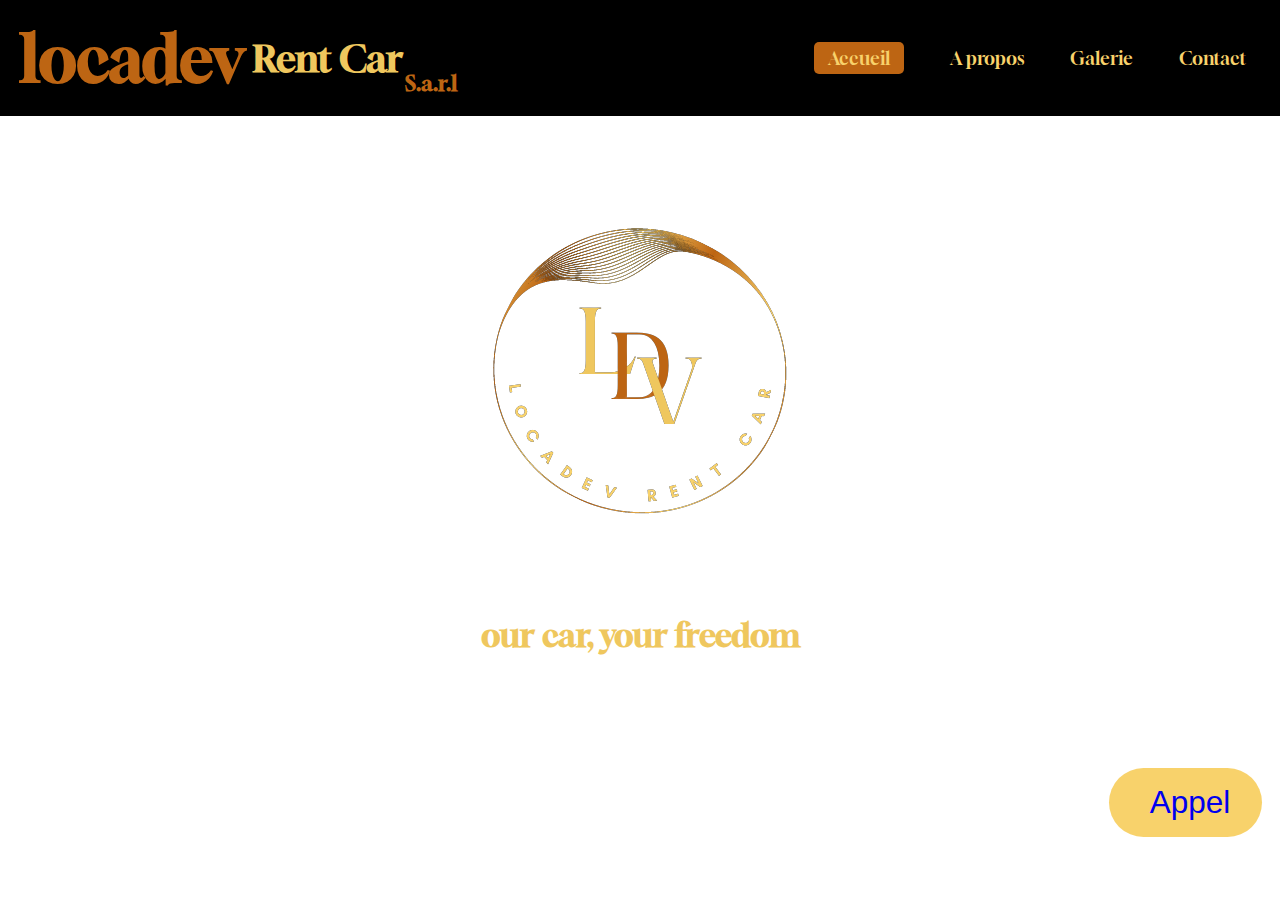
==== index.html @ 903b81ea "Rename LocaDev.html to index.html" ====
<html lang="en">
<head>
    <meta charset="UTF-8">
    <meta http-equiv="X-UA-Compatible" content="IE=edge">
    <meta name="viewport" content="width=device-width, initial-scale=1.0">
    <title>LocaDev Rent Car</title>
    <link rel="stylesheet" href="CSS/LocaDev.css">
    <link rel="preconnect" href="https://fonts.googleapis.com">
    <link rel="preconnect" href="https://fonts.gstatic.com" crossorigin>
    <link href="https://fonts.googleapis.com/css2?family=Gloock&display=swap" rel="stylesheet">
    <link href="https://fonts.googleapis.com/css?family=Poppins:600&display=swap" rel="stylesheet">
    <link rel="stylesheet" href="https://cdnjs.cloudflare.com/ajax/libs/animate.css/4.1.1/animate.min.css">
</head>
<style>
    html{
        background-image: url('/WEB\ DEV/LocaDev/IMG/pxfuel.jpg');
        background-size: cover;
        background-position: center;
    }
    @media only screen and (max-width: 500px) {
        html{
            background-size: cover;
        }
    }
</style>
<body>
    <nav class="navbar">
        <div class="logo">
            <h1><Span>locadev</Span></h1><h3>Rent Car</h3><h6><span>S.a.r.l</span></h6>
        </div>
        <ul class="nav-links">
            <input type="checkbox" id="checkbox_toggle">
            <label for="checkbox_toggle" class="toggle">&#9776;</label>
            <div class="menu animate__animated animate__fadeInDown">
                <li><a href="" class="active">Accueil</a></li>
                <li><a href="/WEB DEV/LocaDev/HTML/AboutLD.html">A propos</a></li>
                <li><a href="/WEB DEV/LocaDev/HTML/GalleryLD.html">Galerie</a></li>
                <li><a href="/WEB DEV/LocaDev/HTML/ContactLD.html">Contact</a></li>
            </div>
        </ul>
    </nav>
    <div class="hero">
        <article class="hero-logo">
            <img src="IMG/LDV-removebg.png" alt="LocaDev" class="animate__animated animate__fadeIn">
        </article>
        <div class="animate__animated animate__lightSpeedInLeft">
            <h1>our car, your freedom</h1>
        </div>
    </div>

    

    <div class="multi-button">
        <button><i class="fas fa-cut"></i><a href="Tel: 0668-156-968">Appel</a></button>
    </div>

</body>
</html>
---- CSS/LocaDev.css ----
* {
    margin: 0;
    padding: 0;
    box-sizing: border-box;
}
html{/*
    --u: 1.5vmin;
	--c1: #363636;
	--c2: #2b2b2b;
	--c3: #1e1e1e;
	--c4: #121212;
	--c5: #050505;
	--gp: 50%/calc(var(--u) * 10) calc(var(--u) * 17.67);
	height: 100vh;
	background: 
		conic-gradient(from 90deg at 99% 67%, var(--c5) 0 90deg, #fff0 0 360deg) var(--gp), 
		conic-gradient(from 180deg at 1% 67%, var(--c5) 0 90deg, #fff0 0 360deg) var(--gp), 
		conic-gradient(from 0deg at 99% 33%, var(--c5) 0 90deg, #fff0 0 360deg) var(--gp), 
		conic-gradient(from -90deg at 1% 33%, var(--c5) 0 90deg, #fff0 0 360deg) var(--gp), 
		conic-gradient(from -60deg at 50% 15.5%, var(--c3) 0 120deg, #fff0 0 360deg) var(--gp), 
		conic-gradient(from -60deg at 50% 16.75%, var(--c5) 0 120deg, #fff0 0 360deg) var(--gp), 
		conic-gradient(from 120deg at 50% 83.25%, var(--c5) 0 120deg, #fff0 0 360deg) var(--gp), 
		linear-gradient(32deg, #fff0 0 49.5%, var(--c5) 0 50.5%, #fff0 0 100%) var(--gp),
		linear-gradient(-32deg, #fff0 0 49.5%, var(--c5) 0 50.5%, #fff0 0 100%) var(--gp),
		linear-gradient(-90deg, #fff0 0 49%, var(--c5) 0 51%, #fff0 0 100%) var(--gp),
		linear-gradient(60.5deg, #fff0 0 49.5%, var(--c5) 0 50.5%, #fff0 0 100%) var(--gp),
		linear-gradient(-60.5deg, #fff0 0 49.5%, var(--c5) 0 50.5%, #fff0 0 100%) var(--gp),
		conic-gradient(from -90deg at 50% 50%, var(--c5) 0 32deg, var(--c3) 0 60.5deg, var(--c4) 0 90deg, var(--c5) 0 119.5deg, var(--c1) 0 148deg, var(--c5) 0 180deg, #fff0 0 360deg) var(--gp),
		conic-gradient(from 90deg at 50% 50%, var(--c2) 0 32deg, var(--c4) 0 60.5deg, var(--c3) 0 90deg, var(--c1) 0 119.5deg, var(--c5) 0 148deg, var(--c2) 0 180deg,  #fff0 0 360deg) var(--gp);
	background-color: var(--c5);*/
    
}
body {
    font-family: 'Gloock', serif;
}
a {
    text-decoration: none;
}
li {
    list-style: none;
}
.navbar {
    display: flex;
    align-items: center;
    justify-content: space-between;
    padding: 20px;
    background-color: #000;
    color: #efc75e;
}
.nav-links a {
    color: #f8d26b;
}
    /* ANIMATION */
.animate__animated.animate__fadeIn {
        --animate-duration: 1s;
}
.animate__animated.animate__lightSpeedInLeft{
    --animate-duration: 1s;
    animation-delay: 1s;
}
.animate__animated.animate__zoomIn{
    --animate-duration: 1s;
    
}
.animate__animated.animate__slideInUp{
    animation-duration: 1s;
}
.animate__animated.animate__slideInDown{
    animation-duration: 1s;
}
.animate__animated.animate__fadeInDown{
    animation-duration: 0s;
}


/* LOGO */
.logo {
    font-size: 32px;
    display: inline-flex;
    align-items: center;
}
.logo span{
    color: #bd6513;
}
.logo h3{
    padding-left: 10px;
}
.logo h6 {
    padding-left: 2px;
    align-self: end;
}
    /* NAVBAR MENU */
.menu {
    display: flex;
    gap: 1em;
    font-size: 18px;
    z-index: 2;
}
.menu li .active {
    background-color: #bd6513;
    color: #f8d26b;
    padding: 5px 14px ;
    border-radius: 5px;
}

.menu li:hover {
    background-color: #bd6513;  
    border-radius: 5px;
    transition: 0.3s ease;   
}
.menu li {
    padding: 5px 14px;    
}
input[type=checkbox]{
display: none;    
} 
.toggle {
display: none;
font-size: 24px;
user-select: none;    
}
@media (max-width: 768px) {
    .nav-links{
        display: flex;
        justify-content: space-between;
    }
    .menu{
    display: none;
    position: absolute;
    background-color: #bd6513;
    width: 100%;
    top: 80;
    right: 0;
    left: 0;
    text-align: center;
    padding: 16px 0;
    margin: 15px 0;
}

.menu li:hover {
    display: inline-block;
    background-color: #f8d26b;
    transition: 0.3s ease;
    color: #bd6513;
}
.menu a:hover {
    color: #bd6513;
}
.menu li + li {
    margin-top: 12px;
}
input[type=checkbox]:checked ~ .menu{
    display: block;
}
.toggle{
    display: block;
}
.menu li .active {
    background-color: #f8d26b;
    color: #bd6513;
    padding: 5px 14px ;
    border-radius: 5px;
}
.animate__animated.animate__fadeInDown{
    animation-duration: 1s;
}
}
.hero {
    display: flex;
    justify-content: center;
    align-items: center;
    flex-direction: column;
}
.hero h1{
    color: #efc75e;
}
.description {
    background: gray;
    height: 300px;
    width: 80%;
    position: relative;
    padding: 20px 0 20px;
    margin: 100px 0 0px;
}
.warpper{
    display:flex;
    flex-direction: column;
    align-items: start;
}
.tab{
    cursor: pointer;
    padding:10px 20px;
    margin:0px 2px;
    background:#000;
    display:inline-block;
    color:#fff;
    border-radius:3px 3px 0px 0px;
    box-shadow: 0 0.5rem 0.8rem #00000080;
}
.panels{
    background:#fffffff6;
    box-shadow: 0 2rem 2rem #00000080;
    min-height:400px;
    width:100%;
    max-width:5000px;
    border-radius:3px;
    overflow:hidden;
    padding:20px;  
}
.panel{
    display:none;
    animation: fadein .8s;
}
@keyframes fadein {
    from {
        opacity:0;
    }
    to {
        opacity:1;
    }
}
.panel-title{
    font-size:1.5em;
    font-weight:bold
}
.radio{
    display:none;
}
#one:checked ~ .panels #one-panel,
#two:checked ~ .panels #two-panel,
#three:checked ~ .panels #three-panel{
    display:block
}
#one:checked ~ .tabs #one-tab,
#two:checked ~ .tabs #two-tab,
#three:checked ~ .tabs #three-tab{
    background:#fffffff6;
    color:#000;
    border-top: 3px solid #000;
}

.slideshow {
    z-index: -1;
    width: 100%;
    position: relative;
    margin: 100px 0 0px;
    display: flex;
    justify-content: center;
}
.contact{
    display: flex;
    align-items: center;
    justify-content: space-evenly;
}
.contact article{
    
    margin-top: 100px;
}
.multi-button{
    bottom: 5%;
    right: 0;
    margin: 0 15px 15px 0;
    float: right;
    position:absolute;
    display: flex;
    justify-content: center;
}

button{
    font-size: 3.5vmin;
    padding: .5em 1em;
    background: #f8d26b;
    color: #4A5568;
    border: 0px solid #A0AEC0;
    margin: .1em;
    
    transition: background .2s ease, color .2s ease, box-shadow .2s ease, transform .2s ease;
    box-shadow: 0 0 0 #BEE3F8;
    transform: translateY(0);
}
button:first-of-type{
    border-radius: .7em;
}
button:last-of-type{
    border-radius: .7em;
}
.multi-button button:last-of-type{
    border-radius: 100px;
}
button i{
    color: #A0AEC0;
    margin-right: .3em;
    transition: all .2s ease-out;
}
.multi-button:hover button{
    color: #A0AEC0;
}
.multi-button:hover button:hover{
    background: #bd6513;
    color: #fff;
    box-shadow: 0 0 0.8em 0 rgba(255, 208, 106, 0.8);
    transform: translateY(-.2em);
}
.multi-button:hover button i{
    color: #CBD5E0;
}
.multi-button:hover button:hover i{
    color: #FED7E2;
    transform: rotate(-10deg);
}

@media only screen and (max-width: 500px) {
    
    .navbar{
        width: 120%;
        background-color: #000;
    }
    .menu{
        width: 120%;
    }
    .hero{
        width: 120%;
    }
    .contact{
        flex-direction: column-reverse;
    }
    .multi-button{
        position:fixed;
        bottom: 0;
        margin: 0px 15px 15px 0;
    }
    .multi-button button {
        font-size: 30px;
    }
    .card.active {
        width: 100%;
    }
    .next-btn, .back-btn {
        font-size: 30px;
        justify-content: center;
    }
}
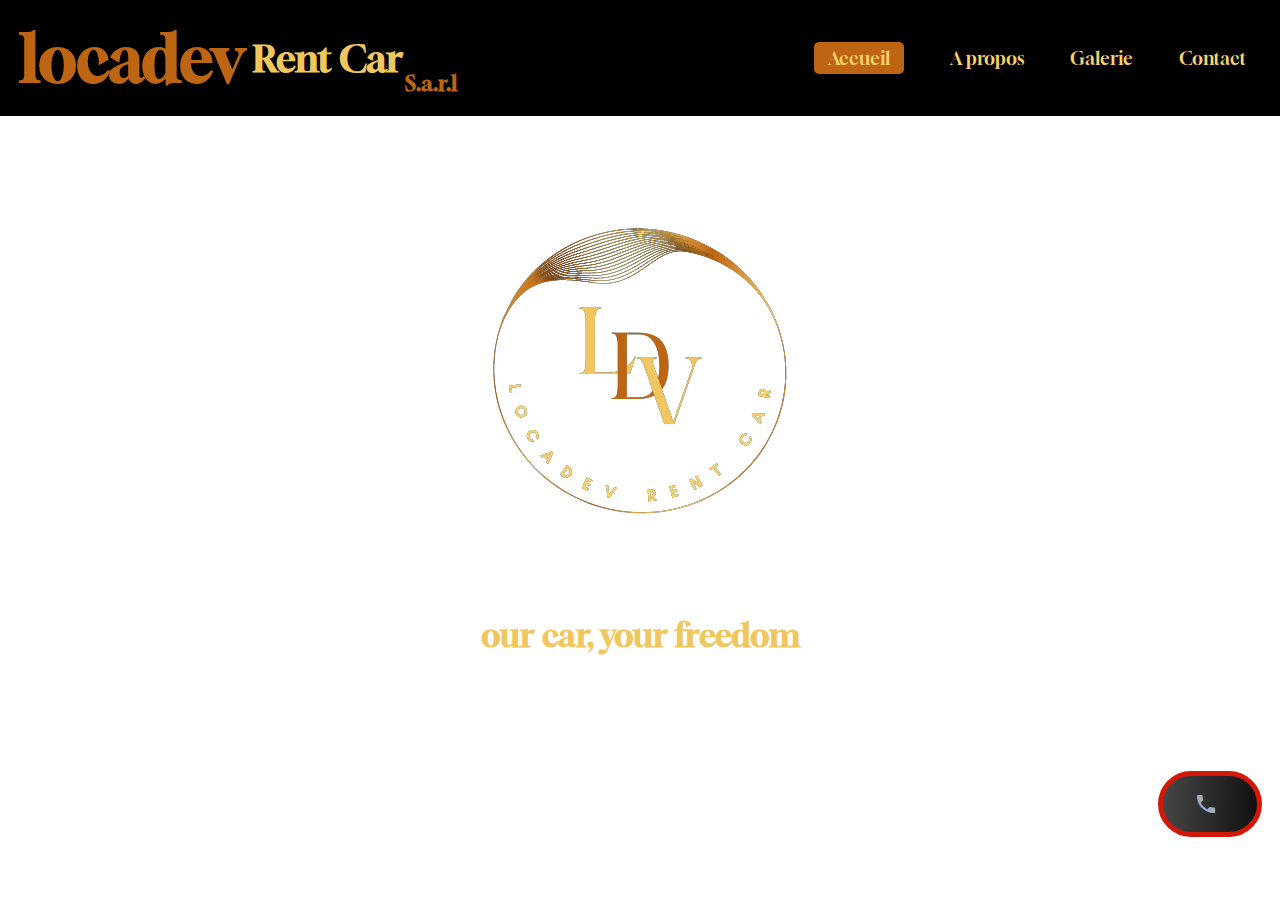
==== commit 93ade44f: "Update index.html" ====
--- a/index.html
+++ b/index.html
@@ -10,10 +10,11 @@
     <link href="https://fonts.googleapis.com/css2?family=Gloock&display=swap" rel="stylesheet">
     <link href="https://fonts.googleapis.com/css?family=Poppins:600&display=swap" rel="stylesheet">
     <link rel="stylesheet" href="https://cdnjs.cloudflare.com/ajax/libs/animate.css/4.1.1/animate.min.css">
+    <link rel="stylesheet" href="https://fonts.googleapis.com/icon?family=Material+Icons">
 </head>
 <style>
     html{
-        background-image: url('/WEB\ DEV/LocaDev/IMG/pxfuel.jpg');
+        background-image: url('/LocaDev/IMG/pxfuel.jpg');
         background-size: cover;
         background-position: center;
     }
@@ -33,9 +34,9 @@
             <label for="checkbox_toggle" class="toggle">&#9776;</label>
             <div class="menu animate__animated animate__fadeInDown">
                 <li><a href="" class="active">Accueil</a></li>
-                <li><a href="/WEB DEV/LocaDev/HTML/AboutLD.html">A propos</a></li>
-                <li><a href="/WEB DEV/LocaDev/HTML/GalleryLD.html">Galerie</a></li>
-                <li><a href="/WEB DEV/LocaDev/HTML/ContactLD.html">Contact</a></li>
+                <li><a href="/LocaDev/HTML/AboutLD.html">A propos</a></li>
+                <li><a href="/LocaDev/HTML/GalleryLD.html">Galerie</a></li>
+                <li><a href="/LocaDev/HTML/ContactLD.html">Contact</a></li>
             </div>
         </ul>
     </nav>
@@ -51,7 +52,10 @@
     
 
     <div class="multi-button">
-        <button><i class="fas fa-cut"></i><a href="Tel: 0668-156-968">Appel</a></button>
+        <button style="
+        border: #d41807 5px solid;
+        background: linear-gradient(92deg, rgba(71,71,71,1) 0%, rgba(17,16,16,1) 100%);
+        "><i class="material-icons">call</i><a href="Tel: 0668-156-968"></a></button>
     </div>
 
 </body>
